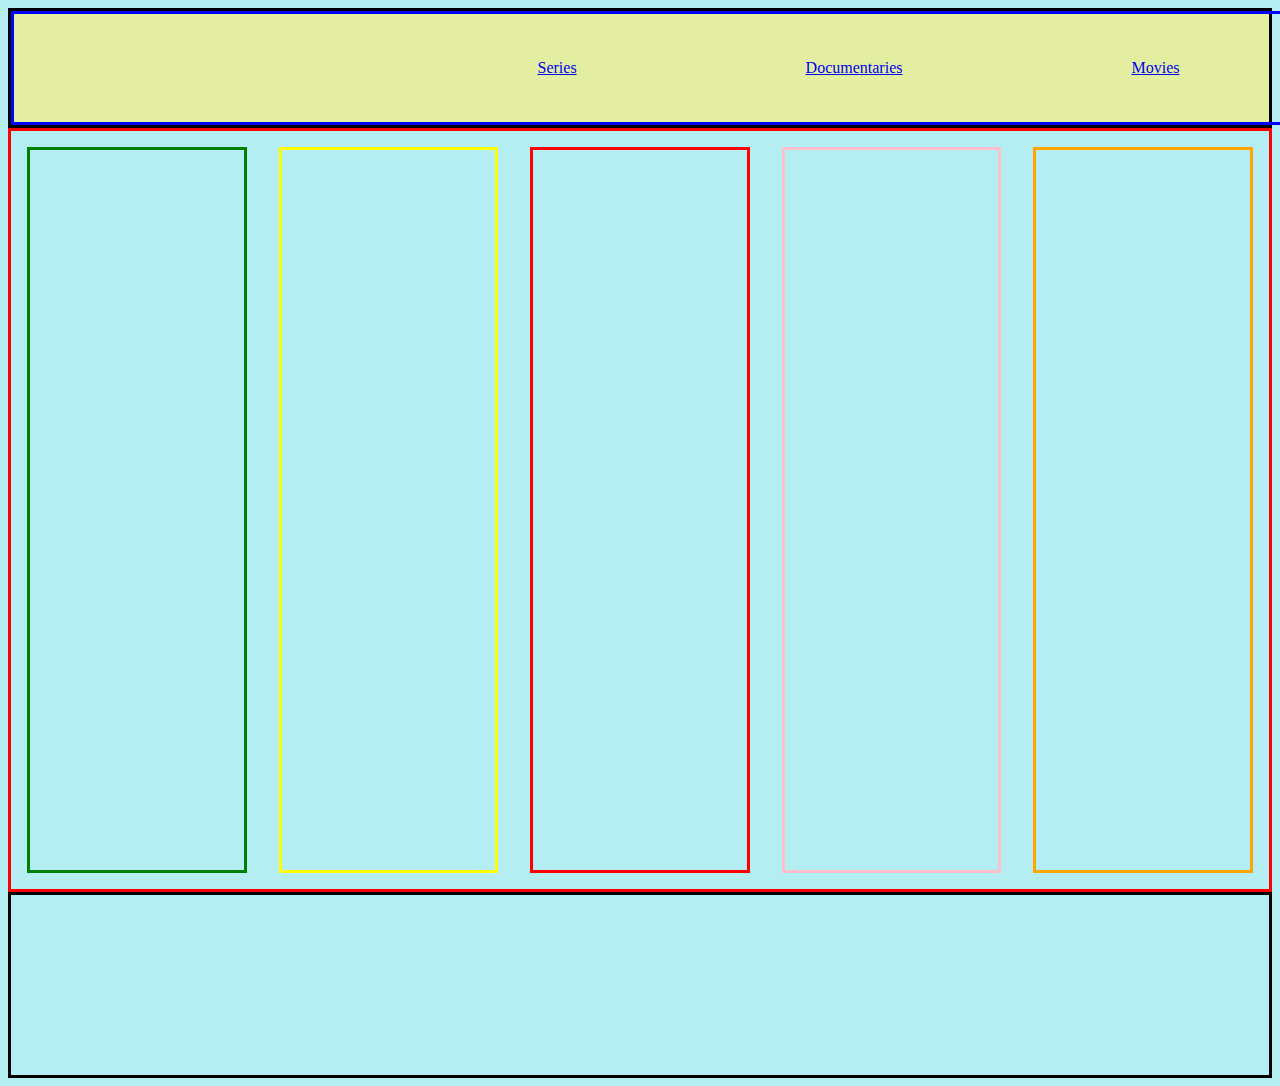
==== Movies.html @ 1da3d9dc "SBA307" ====
<!DOCTYPE html>

<html>
    <head>
        <meta charset="utf-8">
        <meta http-equiv="X-UA-Compatible" content="IE=edge">
        <title></title>
        <meta name="description" content="">
        <meta name="viewport" content="width=device-width, initial-scale=1">
        <link rel="stylesheet" href="style.css">
    </head>
    <body>
        
        
        <div class="navbar">
            <div class="navbarcontainer">
                <img src="https://i.pinimg.com/originals/7e/d1/be/7ed1beaf109f80e60cf52cba35022d1d.gif" alt="" class="logo">
                <div class="navtab"><a href="index.html">Series</a></div>
                <div class="navtab"><a href="Documentaries.html">Documentaries</a></div>
                <div class="navtab"><a href="Movies.html">Movies</a></div>
            </div>
        </div>
        
        <div class="maincontainer">
            <div class="series1"></div>
            <div class="series2"></div>
            <div class="series3"></div>
            <div class="series4"></div>
            <div class="series5"></div>

        </div>
        
        <div class="footer">

        </div>
        
        <script src="app.js" async defer></script>
    </body>
</html>
---- style.css ----
@media screen and (max-width: 1780px){
    body{
        background-color: rgb(181, 238, 242);   
    }
    .maincontainer{
        border:solid red;
        height: auto;
        display: flex;
    }
    .series1{
        border:solid green;
        height: 80vh;
        width: 20vw;
        margin: 1em;
    
    }
    .series2{
        border:solid yellow;
        height: 80vh;
        width: 20vw;
        margin: 1em;
    
    }
    .series3{
        border:solid red;
        height: 80vh;
        width: 20vw;
        margin: 1em;
    }
    .series4{
        border:solid pink;
        height: 80vh;
        width: 20vw;
        margin: 1em;
    
    }
    .series5{
        border:solid orange;
        height: 80vh;
        width: 20vw;
        margin: 1em;
    }
}

@media screen and (max-width: 1100px) {
    body {
      background-color: rgb(201, 219, 243);
    }
    .maincontainer{
        border:solid red;
        height: auto;
        display: flex;
    }
    .series1{
        border:solid green;
        height: 80vh;
        width: 20vw;
        margin: 1em;
    }
    .series2{
        border:solid yellow;
        height: 80vh;
        width: 20vw;
        margin: 1em;
    
    }
    .series3{
        border:solid red;
        height: 80vh;
        width: 20vw;
        margin: 1em;
    }
    .series4{
        border:solid pink;
        height: 80vh;
        width: 20vw;
        margin: 1em;
    
    }
    .series5{
        border:solid orange;
        height: 80vh;
        width: 20vw;
        margin: 1em;
    }
}

@media screen and (max-width: 680px) {
    body {
      background-color: rgb(245, 247, 245);
    }

    .maincontainer{
        border:solid red;
        height: auto;
        display:block;
        
    }
    .series1{
        border:solid green;
        height: 20vh;
        width: auto;
        margin: 1em;
    
    }
    .series2{
        border:solid yellow;
        height: 20vh;
        width: auto;
        margin: 1em;
    
    }
    .series3{
        border:solid red;
        height: 20vh;
        width: auto;
        margin: 1em;
    }
    .series4{
        border:solid pink;
        height: 20vh;
        width: auto;
        margin: 1em;
    
    }
    .series5{
        border:solid orange;
        height: 20vh;
        width: auto;
        margin: 1em;
    }
}


.navbar{
    border:solid black;
    height: auto;
    background-color:rgb(227, 238, 163);
    align-items: center;
    justify-content: space-around;
       
}
.navbarcontainer{
    border:solid blue;
    height: 12vh;
    width: 100vw;
    justify-content:space-around;
    display:flex;
    align-items: center;
      
}
  
.btn{
   border:solid black;
   font-size: 100%;
   height: 5vh;
   width: auto;  
   border-radius: 30%;
   margin-right: auto;
   justify-content: center;
}  
    
.logo{
    height:auto;
    width: 180px;
    
}

.footer{
    border:solid black;
    height: 20vh;
}
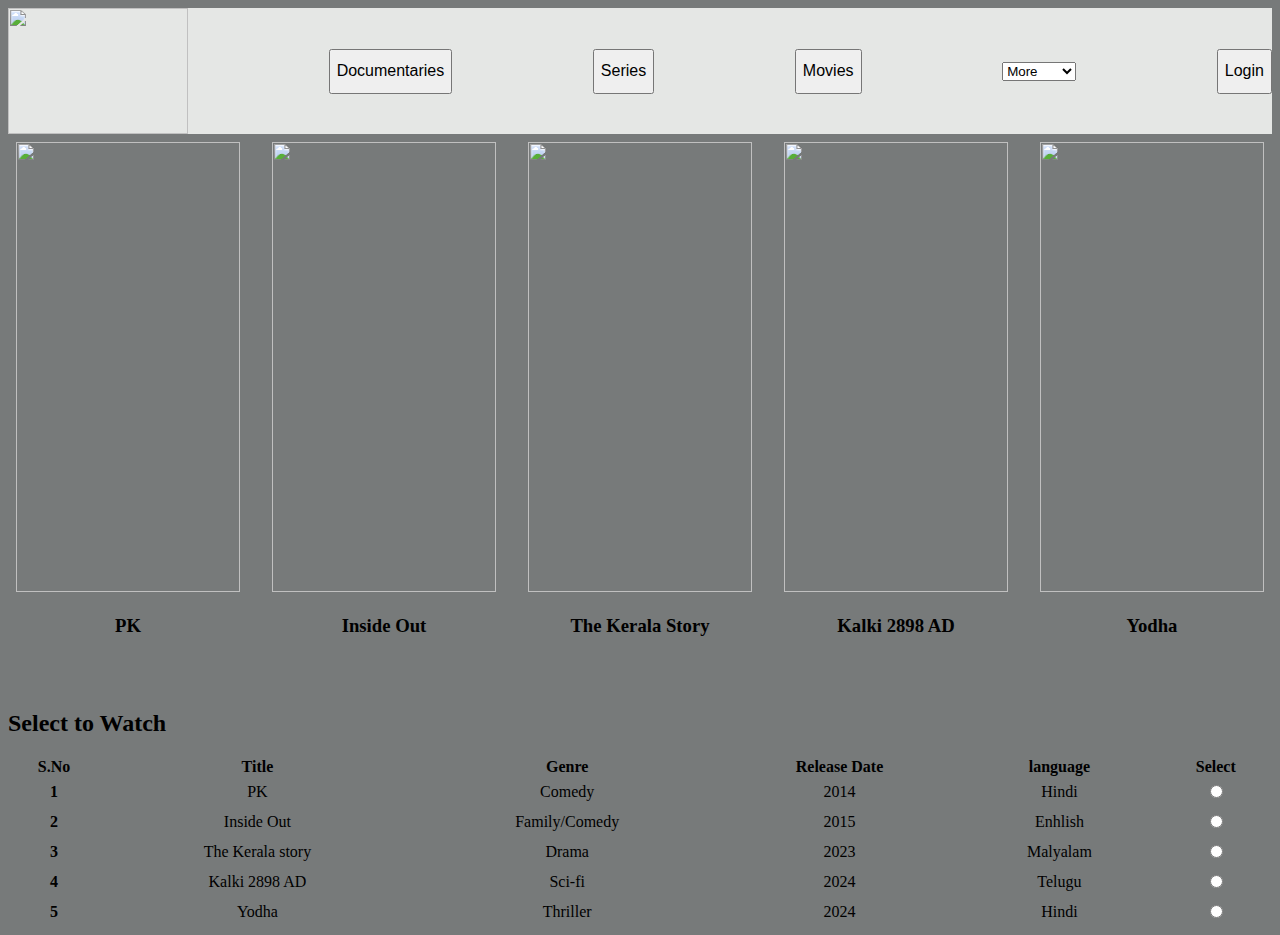
==== commit 5671bc4f: "307" ====
--- a/Movies.html
+++ b/Movies.html
@@ -15,20 +15,113 @@
         <div class="navbar">
             <div class="navbarcontainer">
                 <img src="https://i.pinimg.com/originals/7e/d1/be/7ed1beaf109f80e60cf52cba35022d1d.gif" alt="" class="logo">
-                <div class="navtab"><a href="index.html">Series</a></div>
-                <div class="navtab"><a href="Documentaries.html">Documentaries</a></div>
-                <div class="navtab"><a href="Movies.html">Movies</a></div>
+                <a href="index.html">
+                    <button class="btn">Documentaries</button>
+                </a>
+                <a href="Series.html">
+                    <button class="btn">Series</button>
+                </a>
+                <a href="Movies.html">
+                    <button class="btn">Movies</button>
+                </a>
+                <select class="dropdown">
+                    <option selected>More</option>
+                    <option valve="option1">Poctcast</option>
+                    <option valve="option2">Services</option>
+                    <option valve="option3">Contact</option>
+                </select>
+                    <button class="btn">Login</button>
+                </div>
             </div>
         </div>
         
-        <div class="maincontainer">
-            <div class="series1"></div>
-            <div class="series2"></div>
-            <div class="series3"></div>
-            <div class="series4"></div>
-            <div class="series5"></div>
+        
+        <div class="movies">
+        
+            <div class="InternationalMovies">
+                <img src="https://im.rediff.com/movies/2014/dec/18pk.jpg?w=450&h=450" alt="" class="PK">
+                <h3>PK</h3>
+            </div>
+            <div class="InternationalMovies">
+                <img src="https://lumiere-a.akamaihd.net/v1/images/p_insideout_19751_af12286c.jpeg?region=0%2C0%2C540%2C810" alt="" class="InsideOut">
+                <h3>Inside Out</h3>
+            </div>
+            <div class="InternationalMovies">
+                <img src="https://akm-img-a-in.tosshub.com/businesstoday/images/story/202305/ezgif-sixteen_nine_64.jpg?size=948:533" alt="" class="Kerela">
+                <h3>The Kerala Story</h3>
+            </div>
+            <div class="InternationalMovies">
+                <img src="https://www.hollywoodreporter.com/wp-content/uploads/2024/07/IMG_3395-H-2024.jpg?w=1296" alt="" class="Kalki">
+                <h3>Kalki 2898 AD</h3>
+            </div>
+            <div class="InternationalMovies">
+                <img src="https://img.nowrunning.com/content/movie/2022/yodha-25971/bg1_yodha.jpg" alt="" class="Yodha">
+                <h3>Yodha</h3>
+            </div>
+            
+        </div>
+        <div class="Heading">
+            <h2>Select to Watch</h2>
+        </div>
+            <table class="tableMovies">
+                
+                <thead>
+                  <tr>
+                    <th scope="col">S.No</th>
+                    <th scope="col">Title</th>
+                    <th scope="col">Genre</th>
+                    <th scope="col">Release Date</th>
+                    <th scope="col">language</th>
+                    <th scope="col">Select</th>
+                  </tr>
+                </thead>
+                <tbody>
+                    <tr>
+                        <th scope="row">1</th>
+                        <td>PK</td>
+                        <td>Comedy</td>
+                        <td>2014</td>
+                        <td>Hindi</td>
+                        <td><input type="radio" name="Select"></td>
+                    </tr>
+                    <tr>
+                        <th scope="row">2</th>
+                        <td>Inside Out</td>
+                        <td>Family/Comedy</td>
+                        <td>2015</td>
+                        <td>Enhlish</td>
+                        <td><input type="radio" name="Select"></td>
+                    </tr>
+                    
+                    <tr>
+                       <th scope="row">3</th>
+                       <td>The Kerala story </td>
+                       <td>Drama</td>
+                       <td>2023</td>
+                       <td>Malyalam</td>
+                       <td><input type="radio" name="Select"></td>
+                    </tr>
+                    <tr>
+                       <th scope="row">4</th>
+                       <td>Kalki 2898 AD</td>
+                       <td>Sci-fi</td>
+                       <td>2024</td>
+                       <td>Telugu</td>
+                       <td><input type="radio" name="Select"></td>
+                    </tr>
+               
+                    <tr>
+                       <th scope="row">5</th>
+                       <td>Yodha</td>
+                       <td>Thriller</td>
+                       <td>2024</td>
+                       <td>Hindi</td>
+                       <td><input type="radio" name="Select"></td>
+                    </tr>
+                </tbody>
+            </table>
 
-        </div>
+       
         
         <div class="footer">
 
--- a/style.css
+++ b/style.css
@@ -1,172 +1,435 @@
 @media screen and (max-width: 1780px){
     body{
-        background-color: rgb(181, 238, 242);   
+        background-color: rgb(119, 122, 122);   
     }
     .maincontainer{
-        border:solid red;
+        /* border:solid red; */
         height: auto;
         display: flex;
+        
     }
     .series1{
-        border:solid green;
-        height: 80vh;
-        width: 20vw;
-        margin: 1em;
-    
+        /* border:solid green; */
+        height: auto;
+        width: auto;
+        margin: 1em;
+    
+    }
+
+    .Space{
+        /* border:solid red; */
+        height:40vh;
+        width:30vw;
+    }
+    
+    .title{
+        padding:10%;
+        /* align-items: center; */
+        text-align: center;
     }
     .series2{
-        border:solid yellow;
-        height: 80vh;
-        width: 20vw;
-        margin: 1em;
-    
+        /* border:solid yellow; */
+        height: auto;
+        width: auto;
+        margin: 1em;
+    }
+    .Climb{
+        /* border:solid red; */
+        height:40vh;
+        width:30vw;
     }
     .series3{
-        border:solid red;
-        height: 80vh;
-        width: 20vw;
-        margin: 1em;
-    }
-    .series4{
-        border:solid pink;
-        height: 80vh;
-        width: 20vw;
-        margin: 1em;
-    
-    }
-    .series5{
-        border:solid orange;
-        height: 80vh;
-        width: 20vw;
-        margin: 1em;
-    }
-}
+        /* border:solid red; */
+        height: auto;
+        width: auto;
+        margin: 1em;
+    }
+    .Stax{
+        /* border:solid red; */
+        height:40vh;
+        width:30vw;
+    }
+    
+    .movies{
+        /* border: solid brown; */
+        height: auto;
+        display: flex;
+        justify-content: space-between;
+    }
+
+    .InternationalMovies{
+        /* border:solid green; */
+        /* display:flex; */
+        height:60vh; 
+        /* justify-content: space-between; */
+        flex-direction: column;
+        text-align:center;
+        padding: 0.5em;
+        width: auto;
+        /* justify-items: center; */
+    }
+    .PK{
+        /* border:solid yellow; */
+        height: 50vh;
+        width: 17.5vw;
+        transition: 1s;
+    }
+    .InternationalMovies:hover{
+        transform: scale(1.3);
+        z-index: 2;
+
+    }
+    .InsideOut{
+        /* border:solid red; */
+        height: 50vh;
+        width: 17.5vw;
+    }
+    .Kerela{
+        /* border:solid purple; */
+        height: 50vh;
+        width: 17.5vw;
+    }
+    .Kalki{
+        /* border:solid orange; */
+        height: 50vh;
+        width: 17.5vw;
+    }
+    .Yodha{
+        /* border:solid blue; */
+        height: 50vh;
+        width: 17.5vw;
+    }
+    .tableMovies{
+        border-collapse: collapse;
+        width: 100%;
+        /* background-color: black; */
+    }
+    
+    .th, td, tr{
+        /* border:solid black; */
+        text-align: center;
+        padding: 5px;
+        /* color: white; */
+    }
+    .Feedbackcontainer{
+        display:block;
+        font-size: 0.8cm;
+        /* border: solid gold; */
+        height: auto;
+        width: auto;
+    }     
+        
+   
+}
+
 
 @media screen and (max-width: 1100px) {
     body {
-      background-color: rgb(201, 219, 243);
+      background-color: rgb(170, 171, 173);
     }
     .maincontainer{
-        border:solid red;
+        /* border:solid red; */
         height: auto;
         display: flex;
+        
     }
     .series1{
-        border:solid green;
+        /* border:solid green; */
         height: 80vh;
-        width: 20vw;
-        margin: 1em;
+        width: auto;
+        margin: 1em;
+    }
+    .Space{
+        /* border:solid red; */
+        height:40vh;
+        width:40vh;
+    }
+    
+    .title{
+        padding:10%;
+        /* align-items: center; */
+        text-align: center;
     }
     .series2{
-        border:solid yellow;
+        /* border:solid yellow; */
         height: 80vh;
-        width: 20vw;
-        margin: 1em;
-    
+        width: auto;
+        margin: 1em;
+    }
+    .Climb{
+        /* border:solid red; */
+        height:40vh;
+        width:40vh;
     }
     .series3{
-        border:solid red;
+        /* border:solid red; */
         height: 80vh;
-        width: 20vw;
-        margin: 1em;
-    }
-    .series4{
-        border:solid pink;
-        height: 80vh;
-        width: 20vw;
-        margin: 1em;
-    
-    }
-    .series5{
-        border:solid orange;
-        height: 80vh;
-        width: 20vw;
-        margin: 1em;
-    }
-}
+        width: auto;
+        margin: 1em;
+    }
+    .Stax{
+        /* border:solid red; */
+        height:40vh;
+        width:40vh;
+    }
+    .movies{
+        /* border: solid brown; */
+        height: auto;
+        display: flex;
+        justify-content:space-between;
+    }
+    .InternationalMovies{
+        /* border:solid green; */
+        /* display:flex; */
+        height:60vh; 
+        /* justify-content: space-between; */
+        flex-direction: column;
+        text-align:center;
+        padding: 0.5em;
+        width: auto;
+        /* justify-items: center; */
+    }
+    .PK{
+        /* border:solid yellow; */
+        height: 50vh;
+        width: 20vh;
+    }
+    .InsideOut{
+        /* border:solid red; */
+        height: 50vh;
+        width: 20vh;
+    }
+    .Kerela{
+        /* border:solid purple; */
+        height: 50vh;
+        width: 20vh;
+    }
+    .Kalki{
+        /* border:solid orange; */
+        height: 50vh;
+        width: 20vh;
+    }
+    .Yodha{
+        /* border:solid blue; */
+        height: 50vh;
+        width: 20vh;
+    }
+    .tableMovies{
+        border-collapse: collapse;
+        width: 100%;
+        /* background-color: black; */
+    }
+    
+    .th, td, tr{
+        /* border:solid black; */
+        text-align: center;
+        padding: 5px;
+        /* color: white; */
+    }
+    .Feedback{
+        font-size: 0.8cm;
+        /* border: solid gold; */
+        height: auto;
+        width: auto;
+    
+    }
+        
+        
+    .lable{
+        margin-top: 1em;
+    }
+    .Feedbackcontainer{
+        display:block;
+    }
+}
+
 
 @media screen and (max-width: 680px) {
     body {
-      background-color: rgb(245, 247, 245);
+      background-color: rgb(229, 231, 229);
     }
 
     .maincontainer{
-        border:solid red;
+        /* border:solid red; */
         height: auto;
         display:block;
+     
         
     }
     .series1{
-        border:solid green;
-        height: 20vh;
-        width: auto;
-        margin: 1em;
-    
+        /* border:solid green; */
+        height: auto;
+        width: auto;
+        margin: 1em;
+        display: flex;
+    }
+    .Space{
+        /* border:solid red; */
+        height:60vh;
+        width:40vw;
+    }
+    
+    .title{
+        padding:10%;
+        /* align-items: center; */
+        text-align: center;
+
     }
     .series2{
-        border:solid yellow;
-        height: 20vh;
-        width: auto;
-        margin: 1em;
-    
+        /* border:solid yellow; */
+        height: auto;
+        width: auto;
+        margin: 1em;
+        display:flex;
+    }
+    .Climb{
+        /* border:solid red; */
+        height:60vh;
+        width:40vw;
     }
     .series3{
-        border:solid red;
-        height: 20vh;
-        width: auto;
-        margin: 1em;
-    }
-    .series4{
-        border:solid pink;
-        height: 20vh;
-        width: auto;
-        margin: 1em;
-    
-    }
-    .series5{
-        border:solid orange;
-        height: 20vh;
-        width: auto;
-        margin: 1em;
-    }
+        /* border:solid red; */
+        height: auto;
+        width: auto;
+        margin: 1em;
+        display:flex
+    }
+    .Stax{
+        /* border:solid red; */
+        height:60vh;
+        width:40vw;
+    }
+    
+    .movies{
+        /* border: solid brown; */
+        height: auto;
+        display: block;
+        justify-content:space-between;
+       
+    }
+    .InternationalMovies{
+        /* border:solid green; */
+        display:flex;
+        height:40vh;
+        flex-direction: column;
+        text-align:center; 
+        padding: 0.5em;
+        width: auto;
+        justify-content: space-between;
+        justify-items: center;
+    }
+    .PK{
+        /* border:solid yellow; */
+        height: 30vh;
+        width: auto;
+    }
+    .InsideOut{
+        /* border:solid red; */
+        height: 30vh;
+        width: auto;
+    }
+    .Kerela{
+        /* border:solid purple; */
+        height: 30vh;
+        width: auto;
+    }
+    .Kalki{
+        /* border:solid orange; */
+        height: 30vh;
+        width: auto;
+    }
+    .Yodha{
+        /* border:solid blue; */
+        height: 30vh;
+        width: auto;
+    }
+    .tableMovies{
+        border-collapse: collapse;
+        width: 100%;
+        /* background-color: black; */
+    }
+    
+    .th, td, tr{
+        /* border:solid black; */
+        text-align: center;
+        padding: 5px;
+        /* color: white; */
+    }
+    .Feedback{
+        font-size: 0.8cm;
+        /* border: solid gold; */
+        height: auto;
+        width: auto;
+    
+    }
+   
 }
 
 
 .navbar{
-    border:solid black;
+    /* border:solid black; */
     height: auto;
-    background-color:rgb(227, 238, 163);
+    background-color: rgb(229, 231, 229);
     align-items: center;
     justify-content: space-around;
        
 }
 .navbarcontainer{
-    border:solid blue;
-    height: 12vh;
-    width: 100vw;
-    justify-content:space-around;
+    /* border:solid blue; */
+    height: 14vh;
+    width: auto;
+    justify-content:space-between;
     display:flex;
     align-items: center;
-      
 }
   
 .btn{
-   border:solid black;
+   /* border:solid black; */
    font-size: 100%;
    height: 5vh;
    width: auto;  
-   border-radius: 30%;
-   margin-right: auto;
-   justify-content: center;
+   justify-content:center;
+   cursor:pointer;
 }  
     
 .logo{
-    height:auto;
+    height:14vh;
     width: 180px;
-    
-}
-
-.footer{
+}
+
+.dropdown{
+    cursor:pointer;
+    display: inline;
+}
+
+.dropdown a{
+    display:block;
+    text-decoration: none;
+    padding: 10px 15px;
+    
+}
+
+.content{
+    display: none;
+    position: absolute;
+    text-size-adjust: 100%;
+    background-color: antiquewhite;
+}
+
+.dropdown:hover .content{
+    display:block;
+}
+.dropdown:hover .btn{
+    background-color: blue;
+}
+.InternationalMovies:hover{
+    transform: scale(1.3);
+    z-index: 2;
+}
+
+
+/* .footer{
     border:solid black;
     height: 20vh;
-}+} */
+
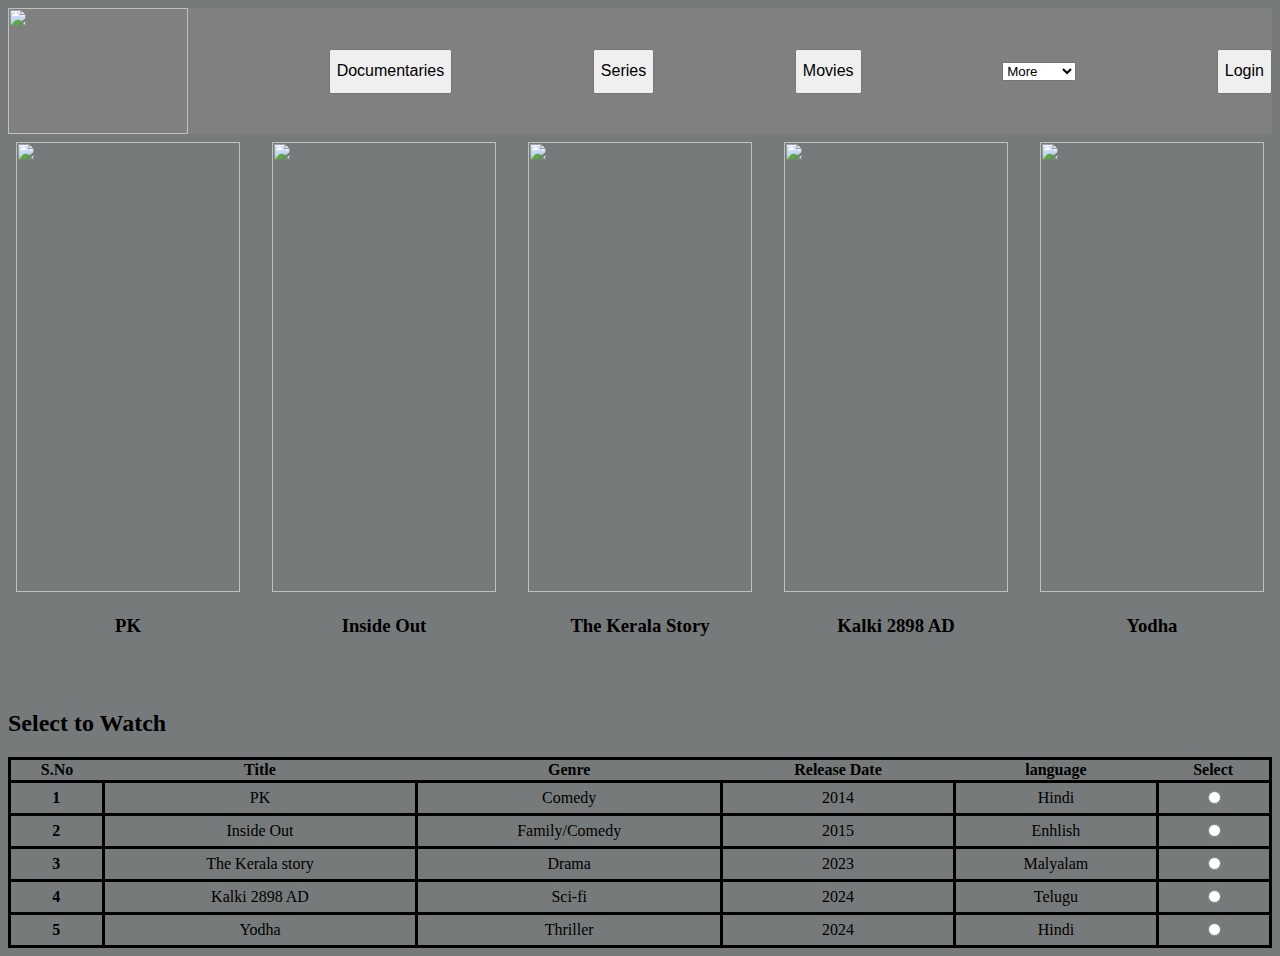
==== commit ef8bfdb0: "SBA" ====
--- a/Movies.html
+++ b/Movies.html
@@ -14,7 +14,7 @@
         
         <div class="navbar">
             <div class="navbarcontainer">
-                <img src="https://i.pinimg.com/originals/7e/d1/be/7ed1beaf109f80e60cf52cba35022d1d.gif" alt="" class="logo">
+                <img src="https://smentertainment.co/wp-content/uploads/2024/02/cropped-sm-entertainment-logo-pink.png" alt="" class="logo">
                 <a href="index.html">
                     <button class="btn">Documentaries</button>
                 </a>
@@ -123,10 +123,10 @@
 
        
         
-        <div class="footer">
+        <!-- <div class="footer">
 
         </div>
-        
+         -->
         <script src="app.js" async defer></script>
     </body>
 </html>--- a/style.css
+++ b/style.css
@@ -106,19 +106,21 @@
     }
     
     .th, td, tr{
-        /* border:solid black; */
+        border:solid black;
         text-align: center;
         padding: 5px;
         /* color: white; */
     }
     .Feedbackcontainer{
-        display:block;
+        /* display:block; */
         font-size: 0.8cm;
         /* border: solid gold; */
         height: auto;
         width: auto;
     }     
-        
+    /* .Feedbackcontainer{
+        background-image: url(https://smentertainment.co/wp-content/uploads/2024/02/cropped-sm-entertainment-logo-pink.png); */
+    
    
 }
 
@@ -221,7 +223,7 @@
     }
     
     .th, td, tr{
-        /* border:solid black; */
+        border:solid black;
         text-align: center;
         padding: 5px;
         /* color: white; */
@@ -241,6 +243,9 @@
     .Feedbackcontainer{
         display:block;
     }
+    /* .Feedbackcontainer{
+        background-image: url(https://smentertainment.co/wp-content/uploads/2024/02/cropped-sm-entertainment-logo-pink.png); */
+    }
 }
 
 
@@ -350,7 +355,7 @@
     }
     
     .th, td, tr{
-        /* border:solid black; */
+        border:solid black;
         text-align: center;
         padding: 5px;
         /* color: white; */
@@ -362,6 +367,9 @@
         width: auto;
     
     }
+    .Feedbackcontainer{
+        background-image: url(https://smentertainment.co/wp-content/uploads/2024/02/cropped-sm-entertainment-logo-pink.png);
+    }
    
 }
 
@@ -369,7 +377,7 @@
 .navbar{
     /* border:solid black; */
     height: auto;
-    background-color: rgb(229, 231, 229);
+    background-color: gray;
     align-items: center;
     justify-content: space-around;
        
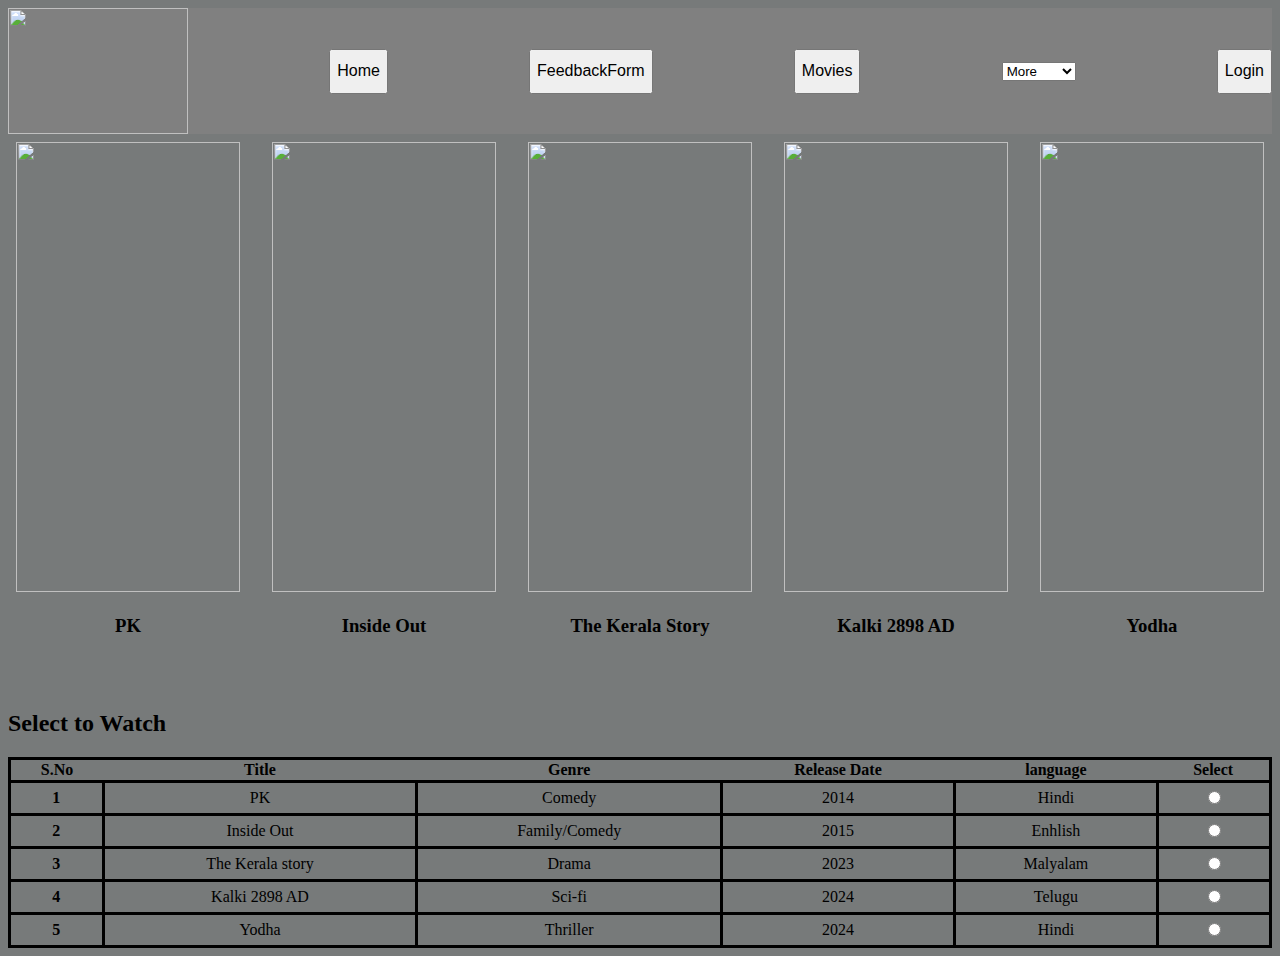
==== commit 05853d53: "SBA" ====
--- a/Movies.html
+++ b/Movies.html
@@ -16,10 +16,10 @@
             <div class="navbarcontainer">
                 <img src="https://smentertainment.co/wp-content/uploads/2024/02/cropped-sm-entertainment-logo-pink.png" alt="" class="logo">
                 <a href="index.html">
-                    <button class="btn">Documentaries</button>
+                    <button class="btn">Home</button>
                 </a>
                 <a href="Series.html">
-                    <button class="btn">Series</button>
+                    <button class="btn">FeedbackForm</button>
                 </a>
                 <a href="Movies.html">
                     <button class="btn">Movies</button>
--- a/style.css
+++ b/style.css
@@ -111,15 +111,24 @@
         padding: 5px;
         /* color: white; */
     }
-    .Feedbackcontainer{
+    .Feedback{
         /* display:block; */
         font-size: 0.8cm;
         /* border: solid gold; */
         height: auto;
         width: auto;
+        justify-content: center;
+        
+        
     }     
     /* .Feedbackcontainer{
-        background-image: url(https://smentertainment.co/wp-content/uploads/2024/02/cropped-sm-entertainment-logo-pink.png); */
+        background-image: url(https://smentertainment.co/wp-content/uploads/2024/02/cropped-sm-entertainment-logo-pink.png);
+        background-position: center;
+        background-size: cover;
+        overflow:hidden;
+    }
+     */
+
     
    
 }
@@ -240,13 +249,25 @@
     .lable{
         margin-top: 1em;
     }
-    .Feedbackcontainer{
-        display:block;
-    }
+    .Feedback{
+        font-size: 0.8cm;
+            /* border: solid gold; */
+        height: auto;
+        width: auto;
+        justify-content: center;
+        
+     }
     /* .Feedbackcontainer{
-        background-image: url(https://smentertainment.co/wp-content/uploads/2024/02/cropped-sm-entertainment-logo-pink.png); */
-    }
-}
+            background-image: url(https://smentertainment.co/wp-content/uploads/2024/02/cropped-sm-entertainment-logo-pink.png);
+            background-position: center;
+            background-size: cover;
+            overflow:hidden;
+        
+    } */
+}
+   
+    
+
 
 
 @media screen and (max-width: 680px) {
@@ -365,6 +386,7 @@
         /* border: solid gold; */
         height: auto;
         width: auto;
+        justify-content: center;
     
     }
     .Feedbackcontainer{
